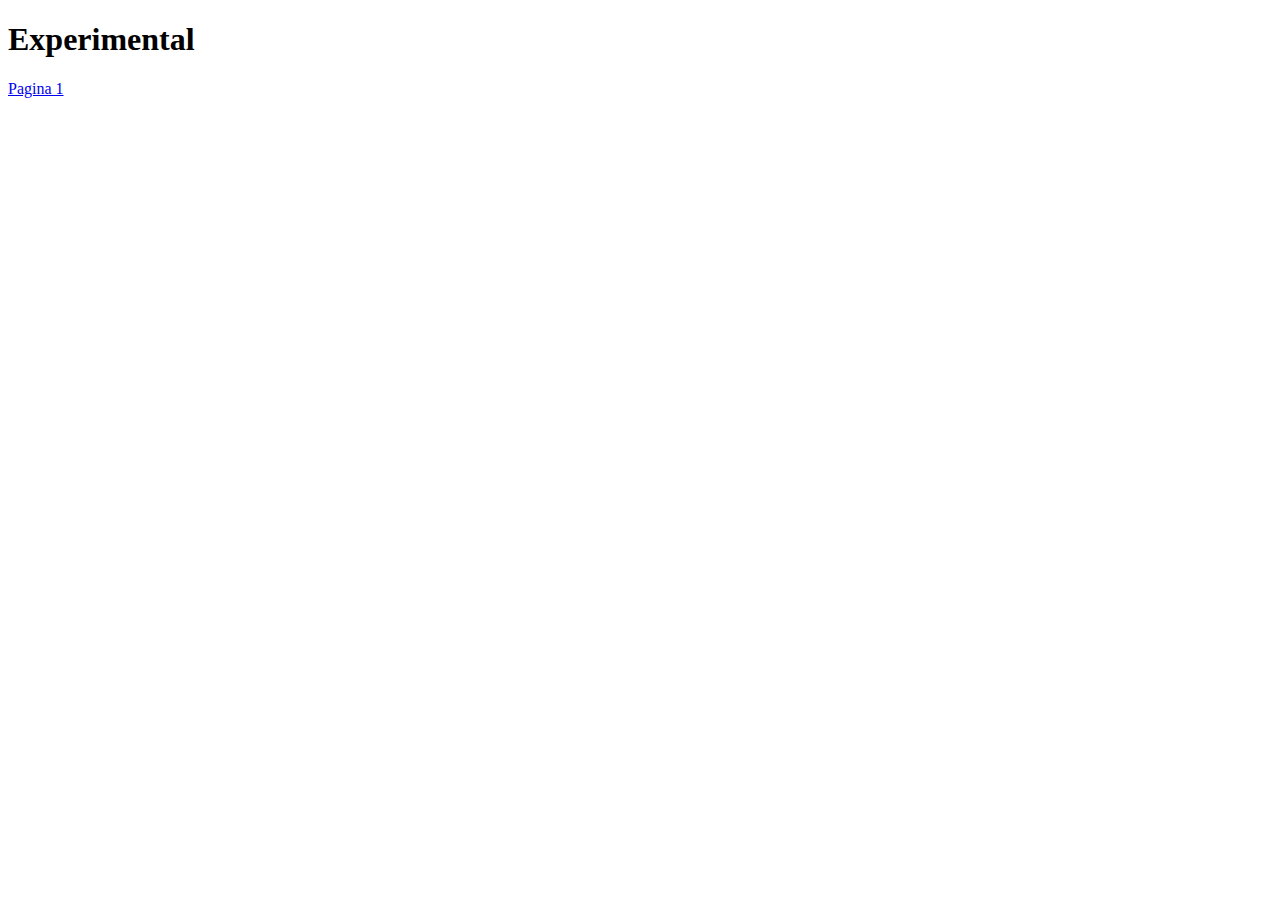
==== index.html @ 947e86be "agrega bootstrap" ====
<!DOCTYPE html>
<html lang="es">
<head>
    <meta charset="UTF-8">
    <meta http-equiv="X-UA-Compatible" content="IE=edge">
    <meta name="viewport" content="width=device-width, initial-scale=1.0">
    <title>Document</title>
    <link href="https://cdn.jsdelivr.net/npm/bootstrap@5.0.2/dist/css/bootstrap.min.css" rel="stylesheet" integrity="sha384-EVSTQN3/azprG1Anm3QDgpJLIm9Nao0Yz1ztcQTwFspd3yD65VohhpuuCOmLASjC" crossorigin="anonymous">
    <script src="https://cdn.jsdelivr.net/npm/bootstrap@5.0.2/dist/js/bootstrap.bundle.min.js" integrity="sha384-MrcW6ZMFYlzcLA8Nl+NtUVF0sA7MsXsP1UyJoMp4YLEuNSfAP+JcXn/tWtIaxVXM" crossorigin="anonymous"></script>
</head>
<body>
    <h1>Experimental</h1>
    <a href="ot1.html">Pagina 1</a>
    
</body>
</html>
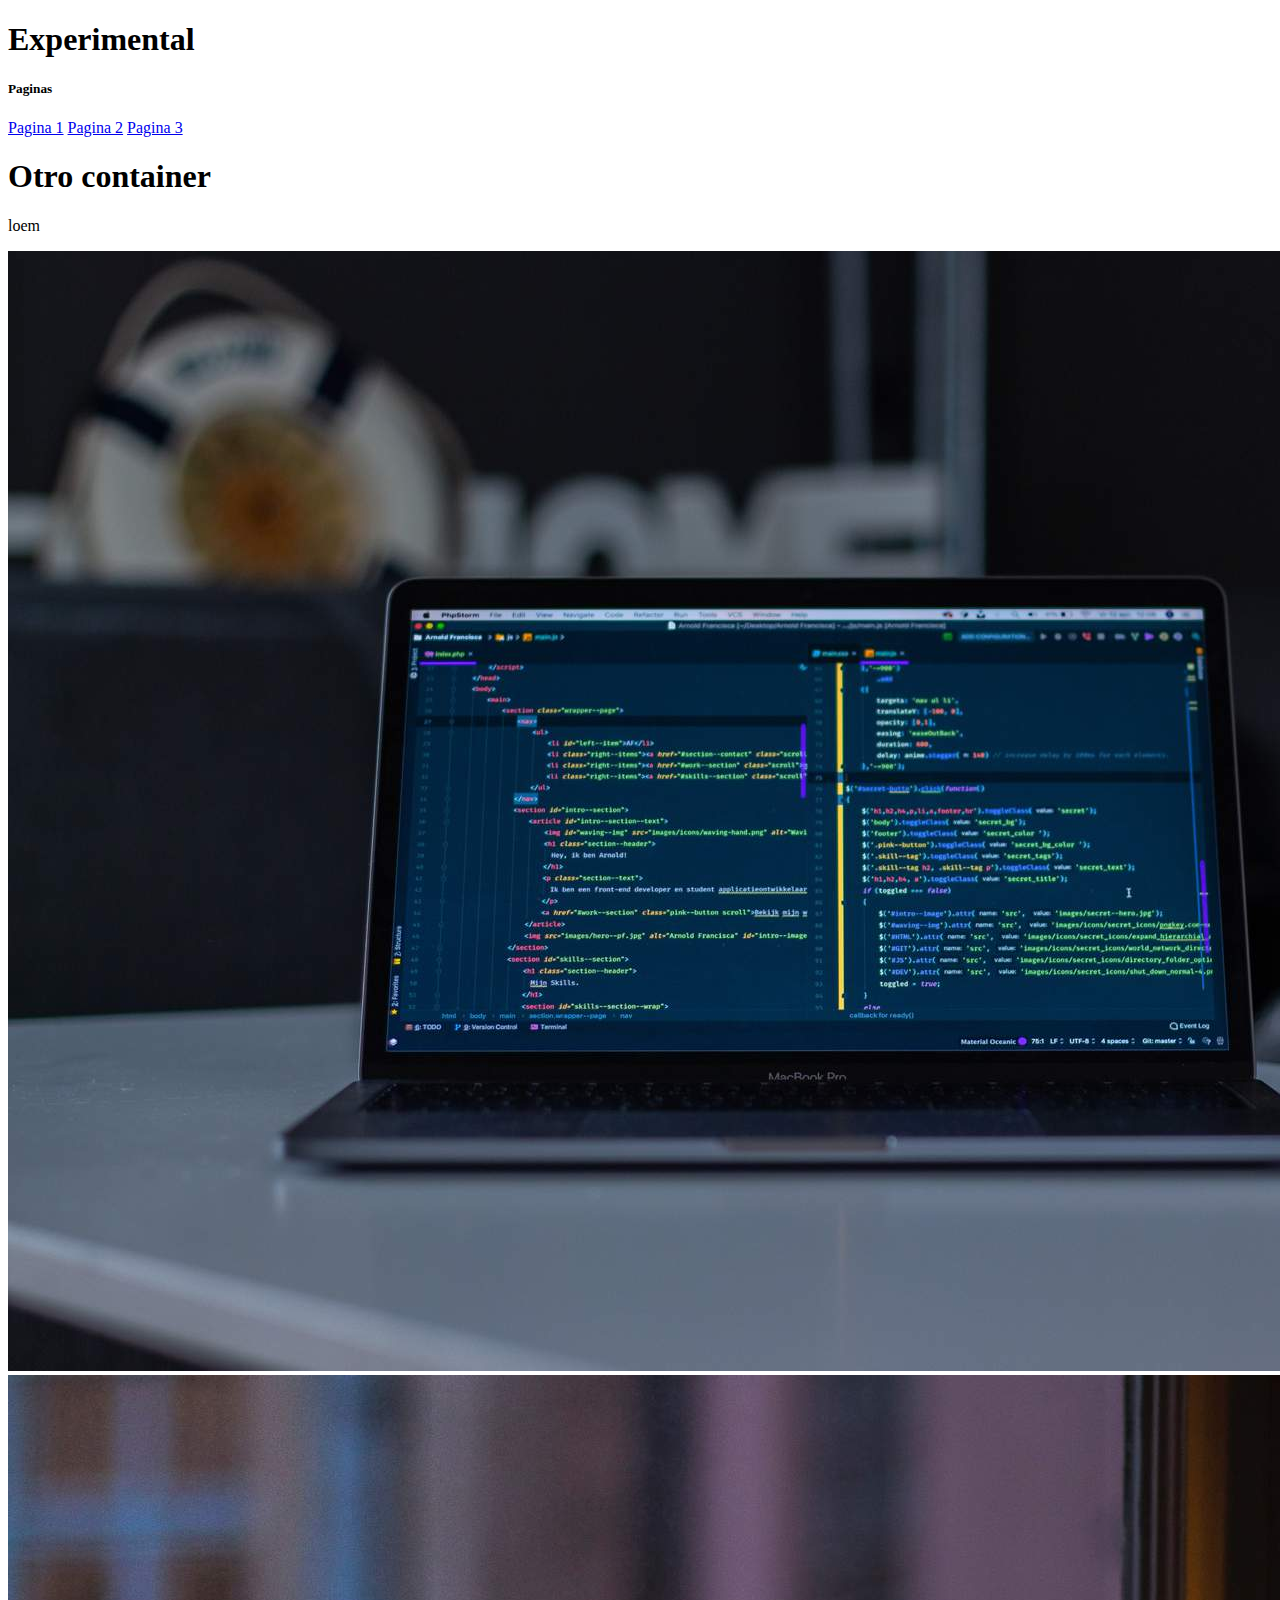
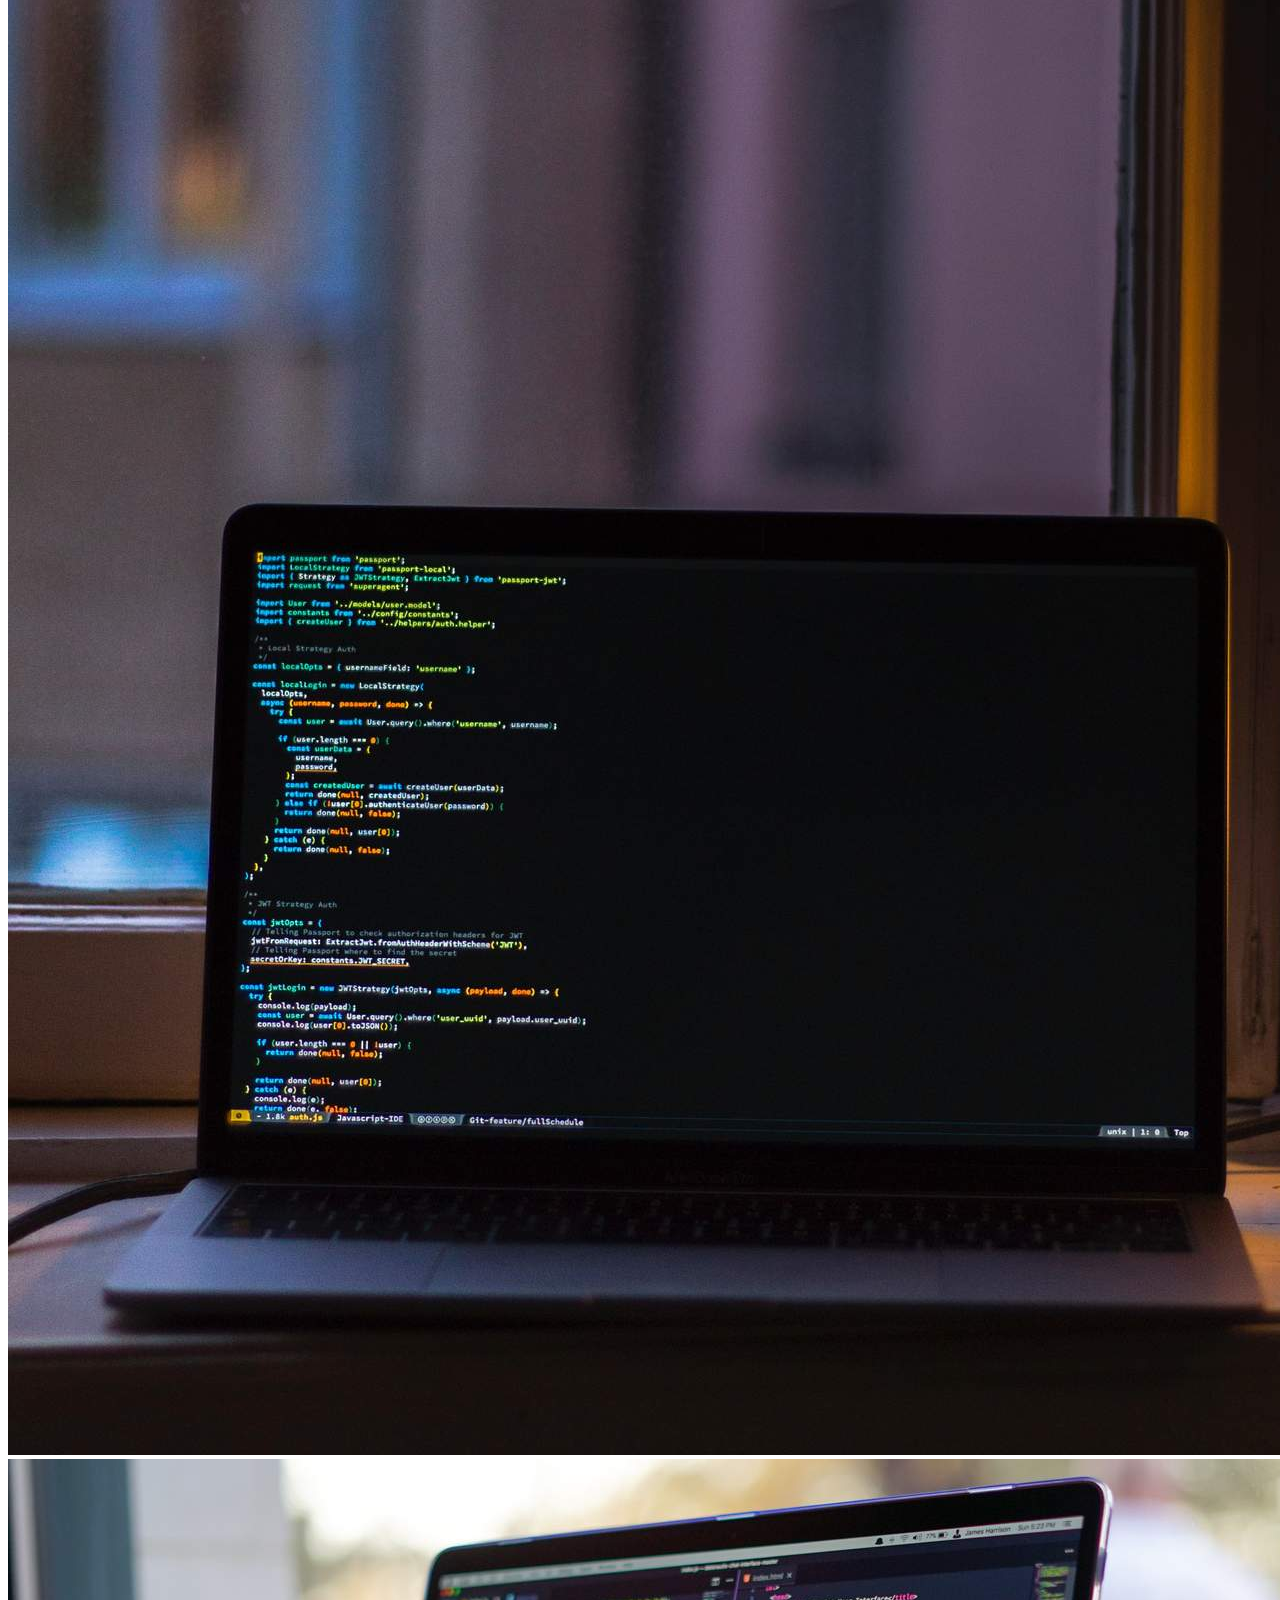
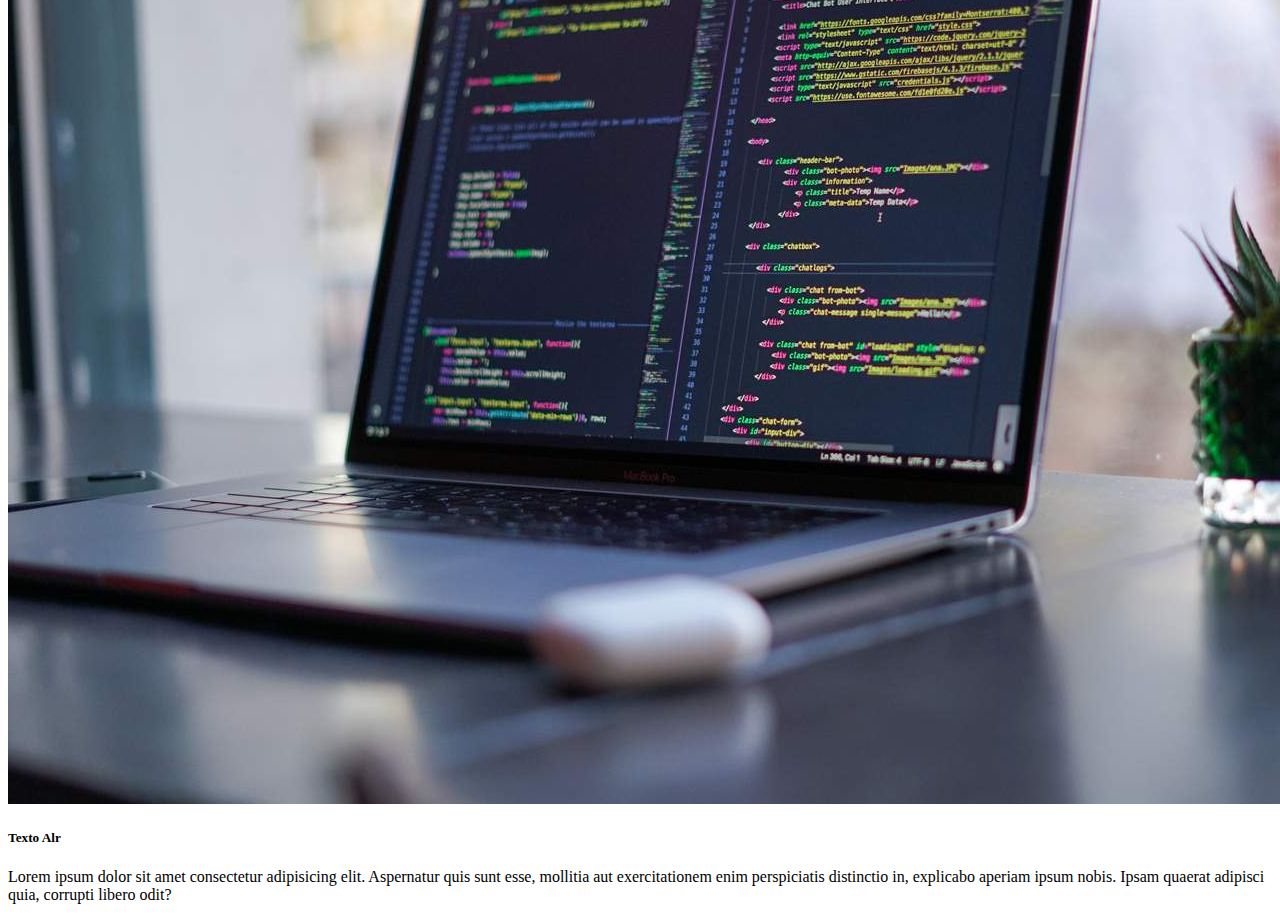
==== commit c400cc45: "agregado carrusel" ====
--- a/index.html
+++ b/index.html
@@ -9,8 +9,41 @@
     <script src="https://cdn.jsdelivr.net/npm/bootstrap@5.0.2/dist/js/bootstrap.bundle.min.js" integrity="sha384-MrcW6ZMFYlzcLA8Nl+NtUVF0sA7MsXsP1UyJoMp4YLEuNSfAP+JcXn/tWtIaxVXM" crossorigin="anonymous"></script>
 </head>
 <body>
-    <h1>Experimental</h1>
-    <a href="ot1.html">Pagina 1</a>
-    
+    <div class="container">
+        <h1>Experimental</h1>
+        <h5>Paginas</h5>
+        <a href="ot1.html">Pagina 1</a>
+        <a href="#">Pagina 2</a>
+        <a href="#">Pagina 3</a>    
+    </div>
+
+    <div class="container">
+        <h1>Otro container</h1>
+        <p>loem
+        </p>
+
+        <div id="carouselExampleSlidesOnly" class="carousel slide" data-bs-ride="carousel">
+            <div class="carousel-inner">
+              <div class="carousel-item active">
+                <img src="images/im1.jpg" class="d-block w-100 imcar" alt="...">
+              </div>
+              <div class="carousel-item">
+                <img src="images/im2.jpg" class="d-block w-100" alt="...">
+              </div>
+              <div class="carousel-item">
+                <img src="images/im3.jpg" class="d-block w-100" alt="...">
+              </div>
+            </div>
+        </div>
+    </div>
+
+    <div class="container">
+        <h5>Texto Alr</h5>
+        <p>Lorem ipsum dolor sit amet consectetur adipisicing elit. Aspernatur quis sunt esse, 
+            mollitia aut exercitationem enim perspiciatis distinctio in, explicabo aperiam ipsum 
+            nobis. Ipsam quaerat adipisci quia, corrupti libero odit?
+        </p>
+    </div>
+
 </body>
 </html>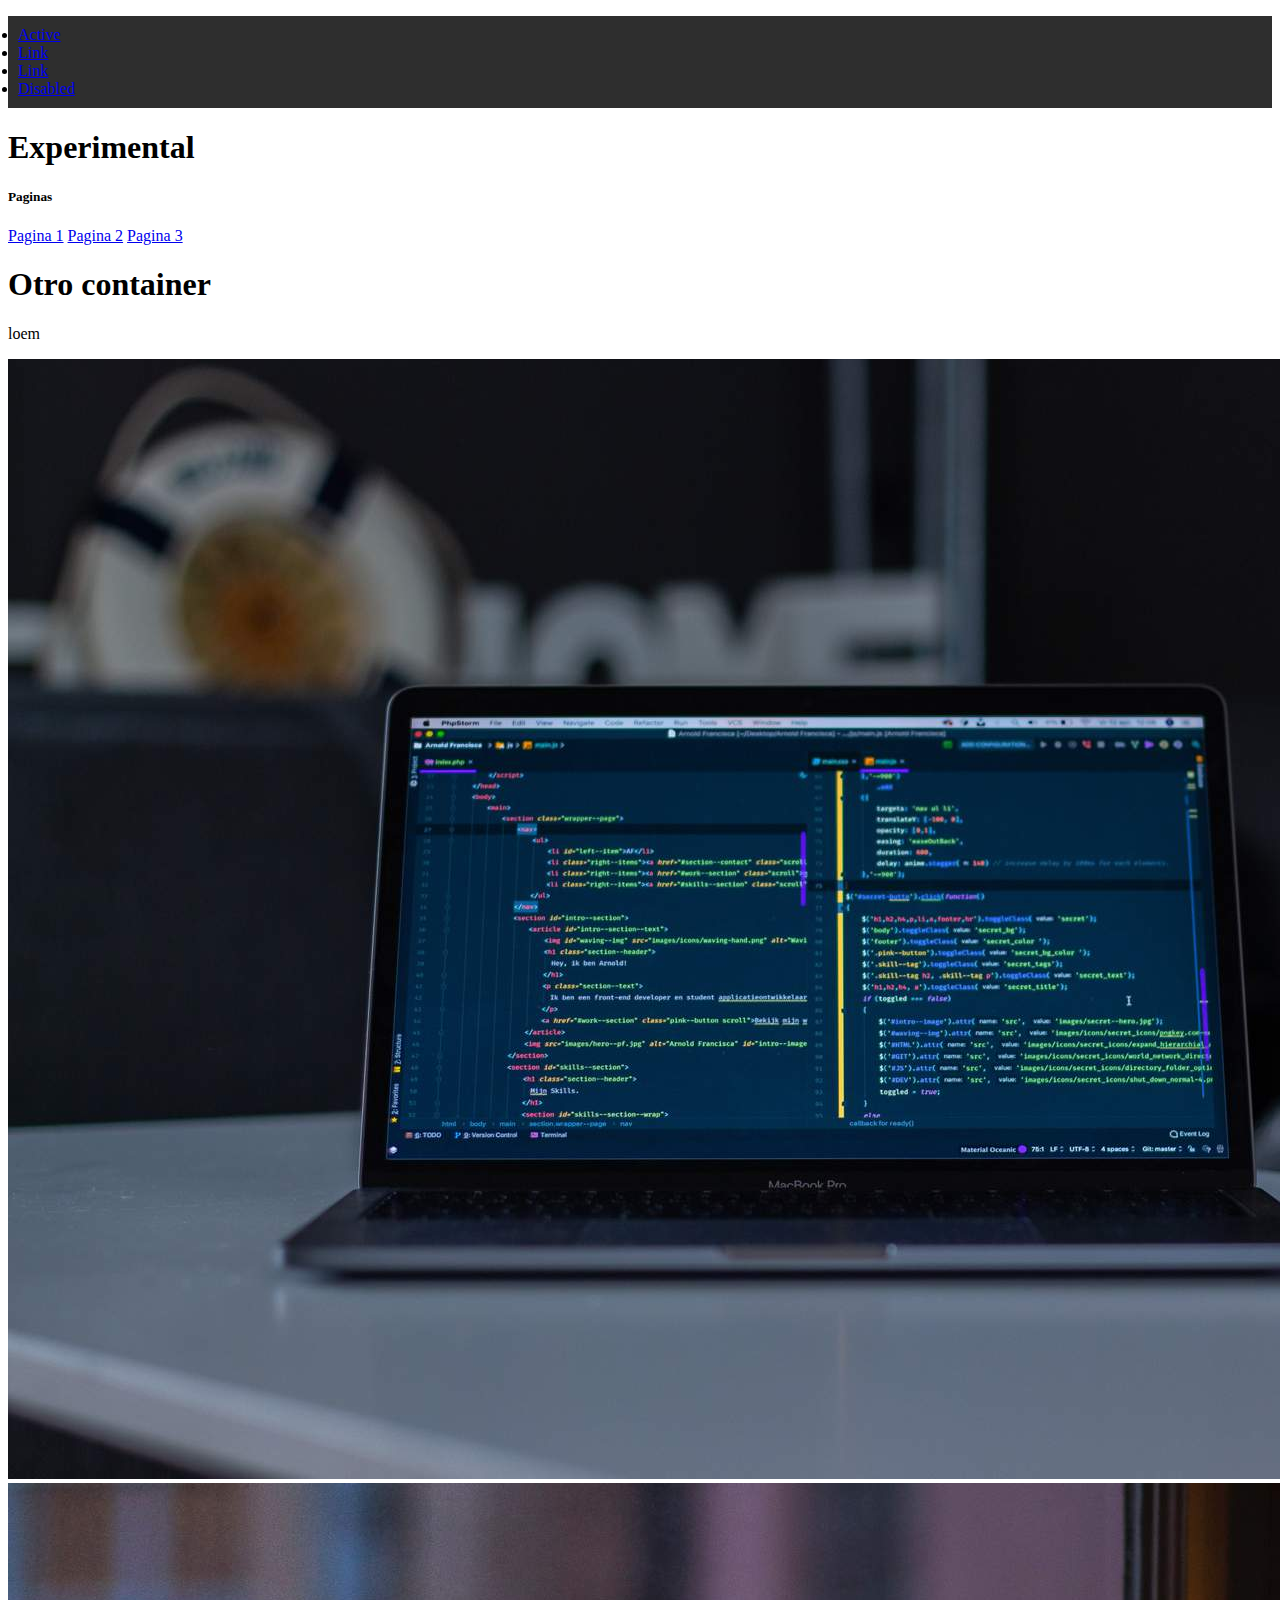
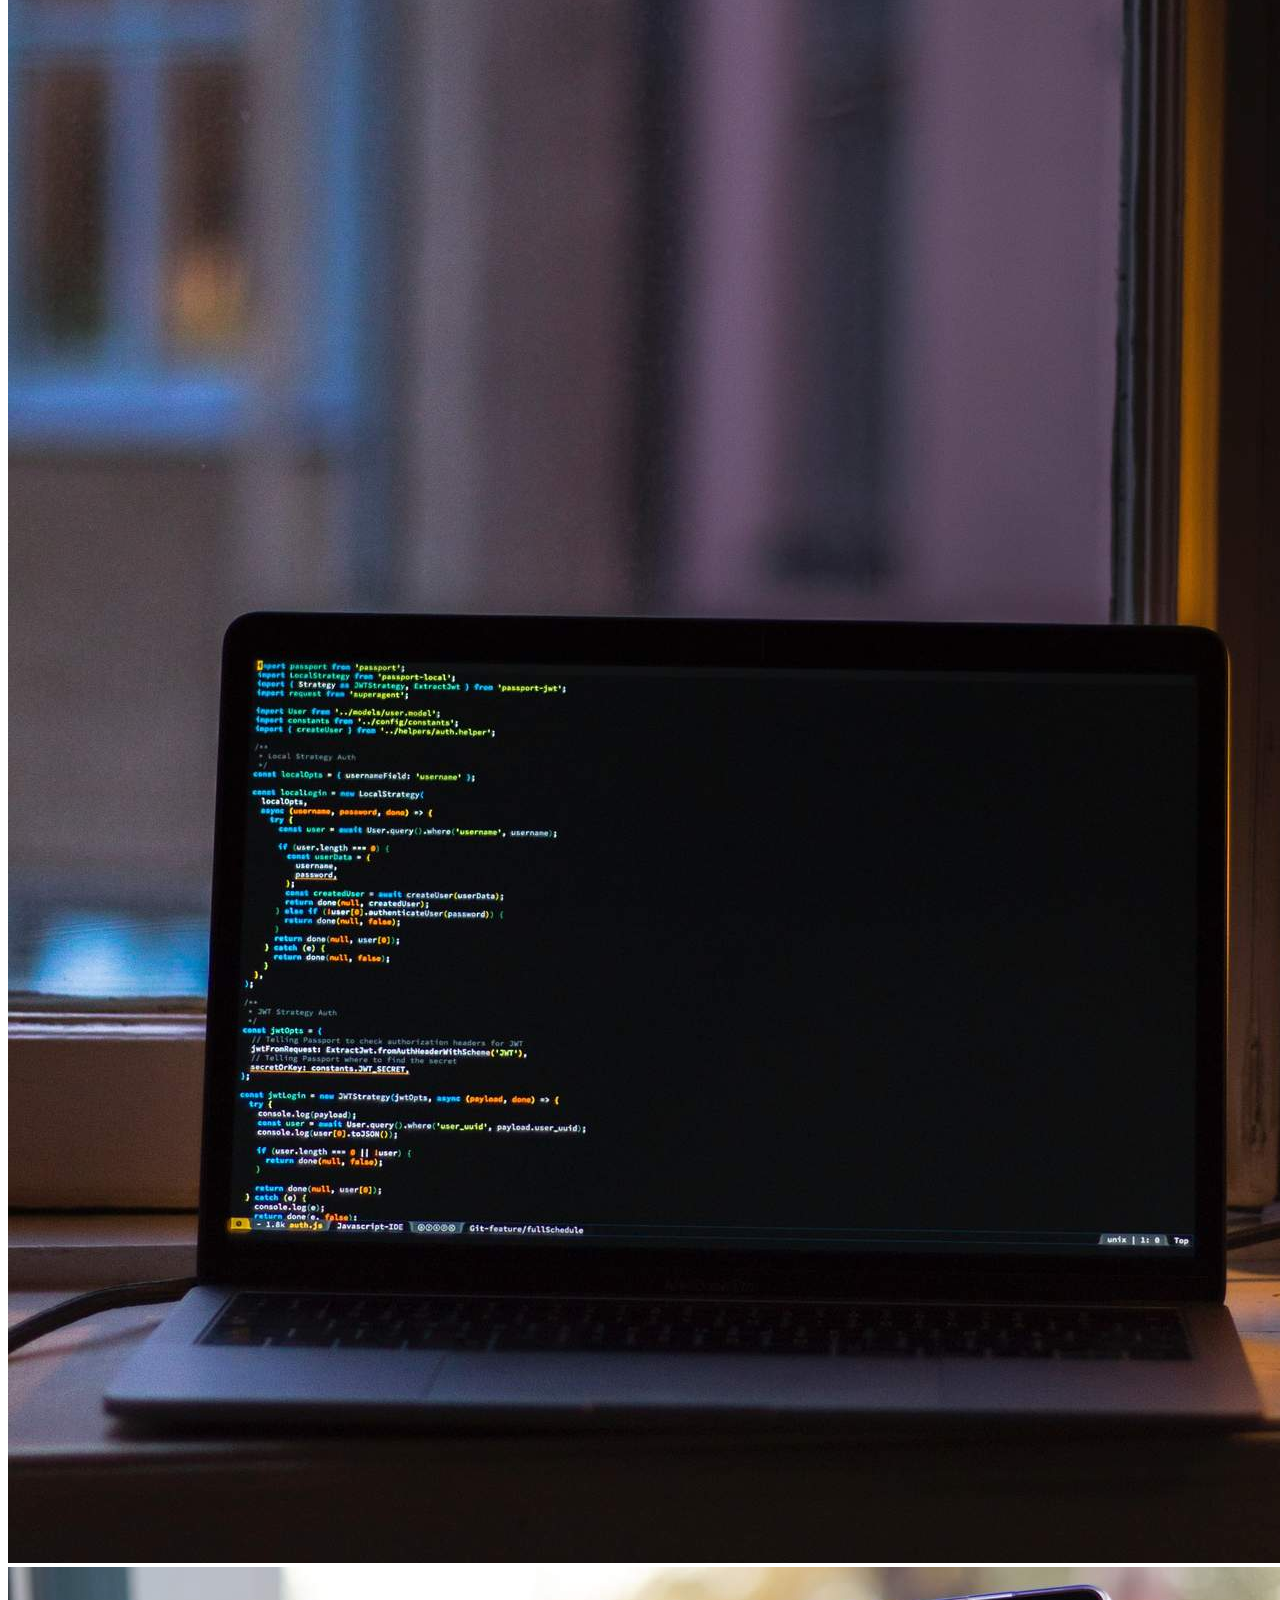
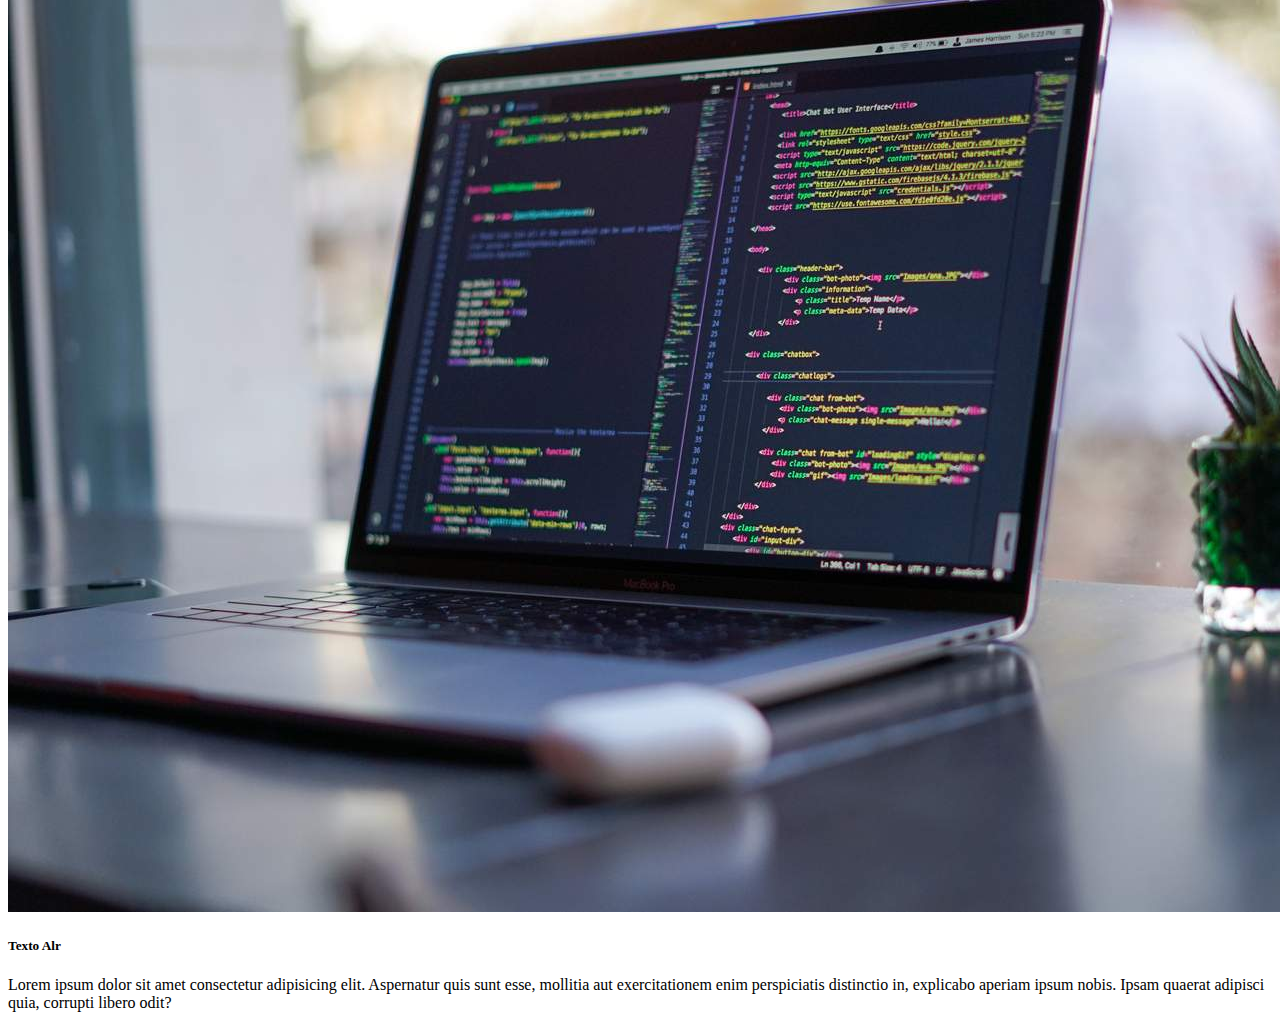
==== commit 303abe3a: "Merge branch 'header'" ====
--- a/index.html
+++ b/index.html
@@ -7,8 +7,25 @@
     <title>Document</title>
     <link href="https://cdn.jsdelivr.net/npm/bootstrap@5.0.2/dist/css/bootstrap.min.css" rel="stylesheet" integrity="sha384-EVSTQN3/azprG1Anm3QDgpJLIm9Nao0Yz1ztcQTwFspd3yD65VohhpuuCOmLASjC" crossorigin="anonymous">
     <script src="https://cdn.jsdelivr.net/npm/bootstrap@5.0.2/dist/js/bootstrap.bundle.min.js" integrity="sha384-MrcW6ZMFYlzcLA8Nl+NtUVF0sA7MsXsP1UyJoMp4YLEuNSfAP+JcXn/tWtIaxVXM" crossorigin="anonymous"></script>
+<link rel="stylesheet" href="style.css">
 </head>
 <body>
+    <header>
+        <ul class="nav nav-pills barra-nav">
+            <li class="nav-item">
+              <a class="nav-link active" aria-current="page" href="#">Active</a>
+            </li>
+            <li class="nav-item">
+              <a class="nav-link" href="#">Link</a>
+            </li>
+            <li class="nav-item">
+              <a class="nav-link" href="#">Link</a>
+            </li>
+            <li class="nav-item">
+              <a class="nav-link disabled" href="#" tabindex="-1" aria-disabled="true">Disabled</a>
+            </li>
+          </ul>
+    </header>
     <div class="container">
         <h1>Experimental</h1>
         <h5>Paginas</h5>
--- a/style.css
+++ b/style.css
@@ -0,0 +1,4 @@
+.barra-nav{
+    background-color: rgb(46, 46, 46);
+    padding: 10px;
+}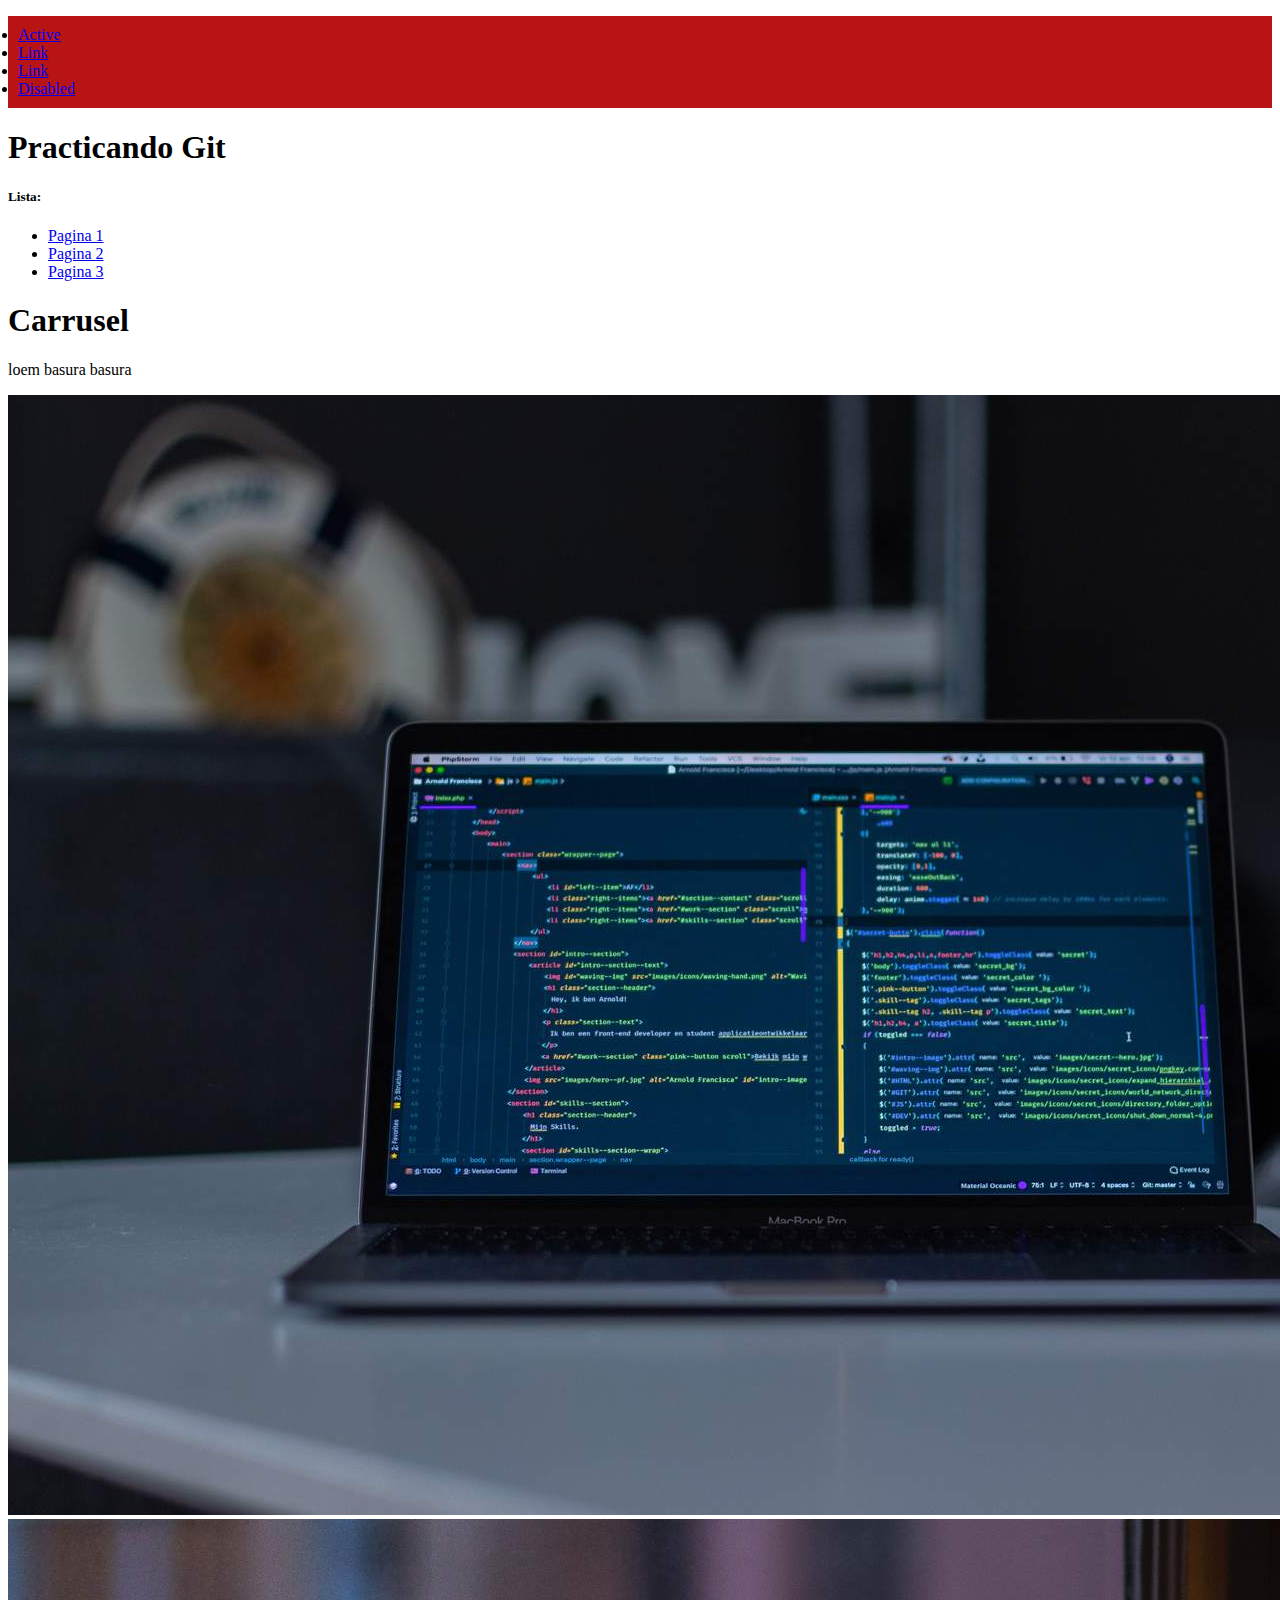
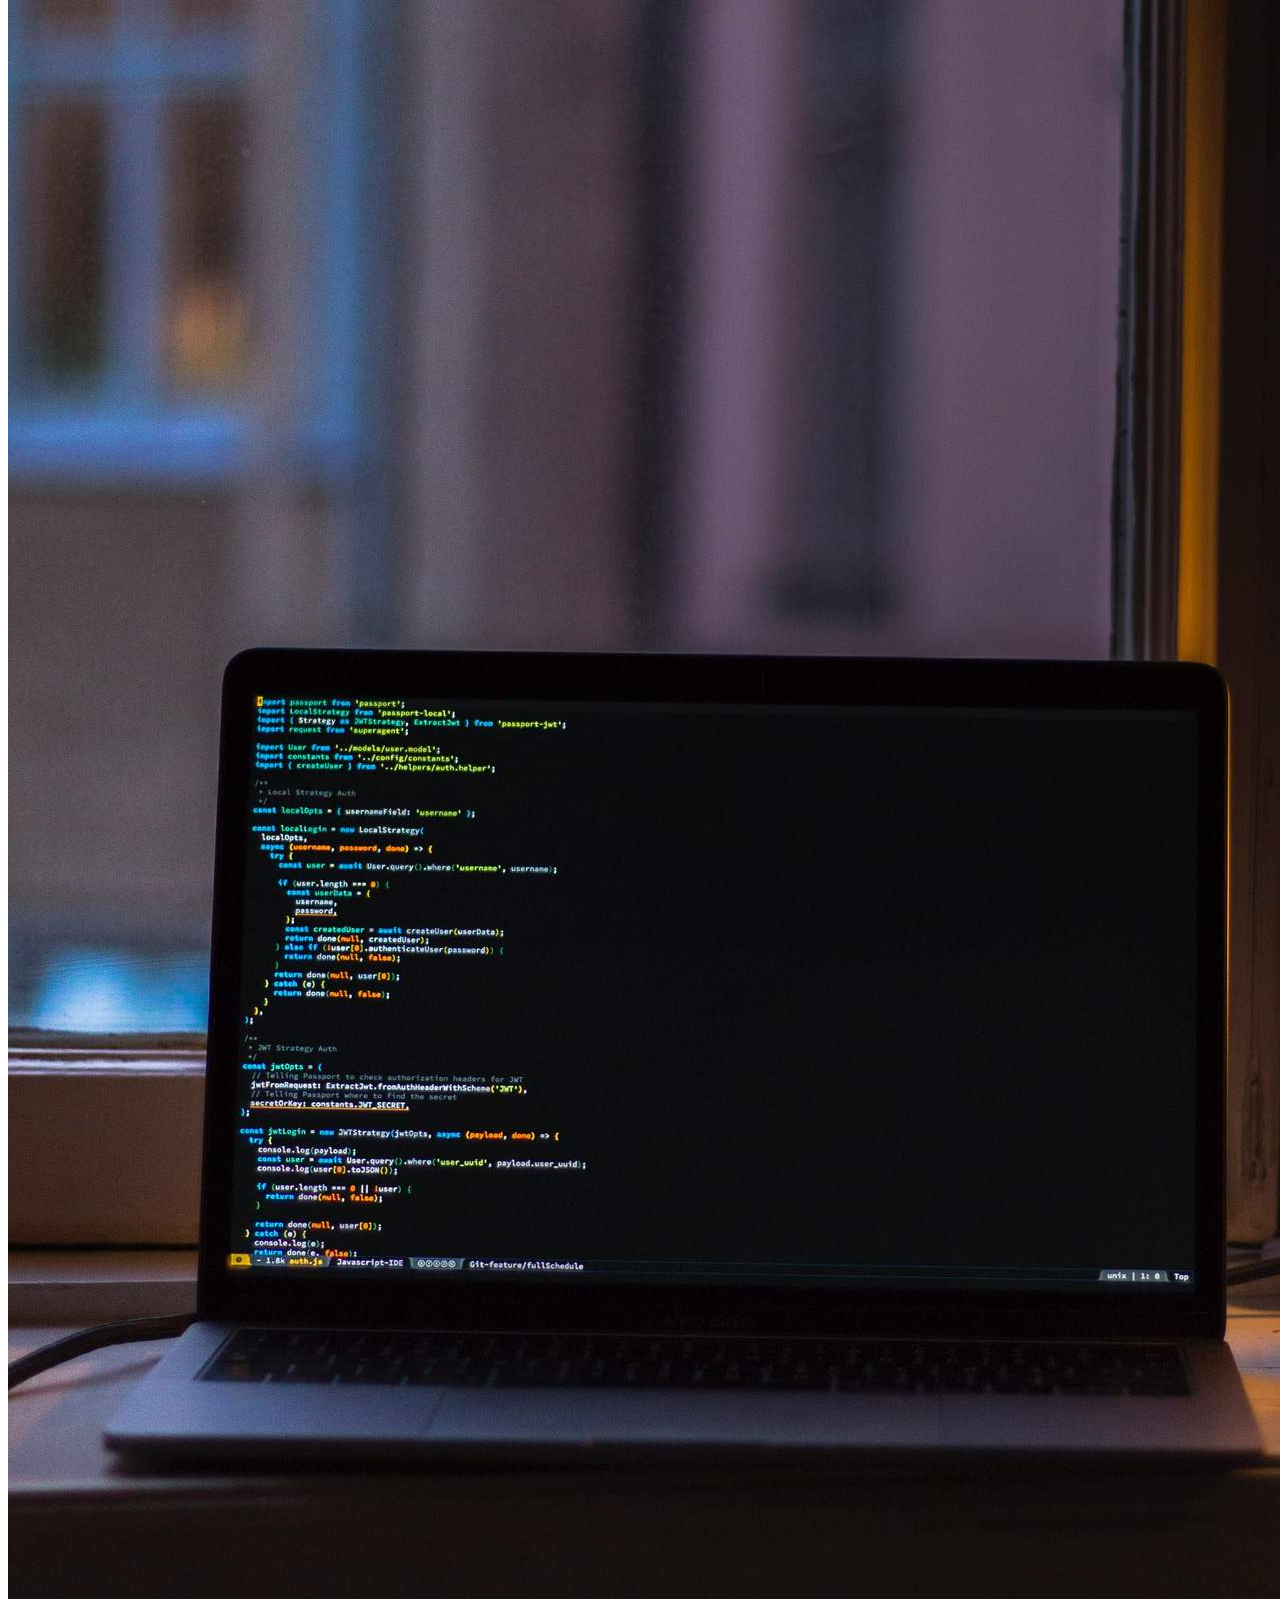
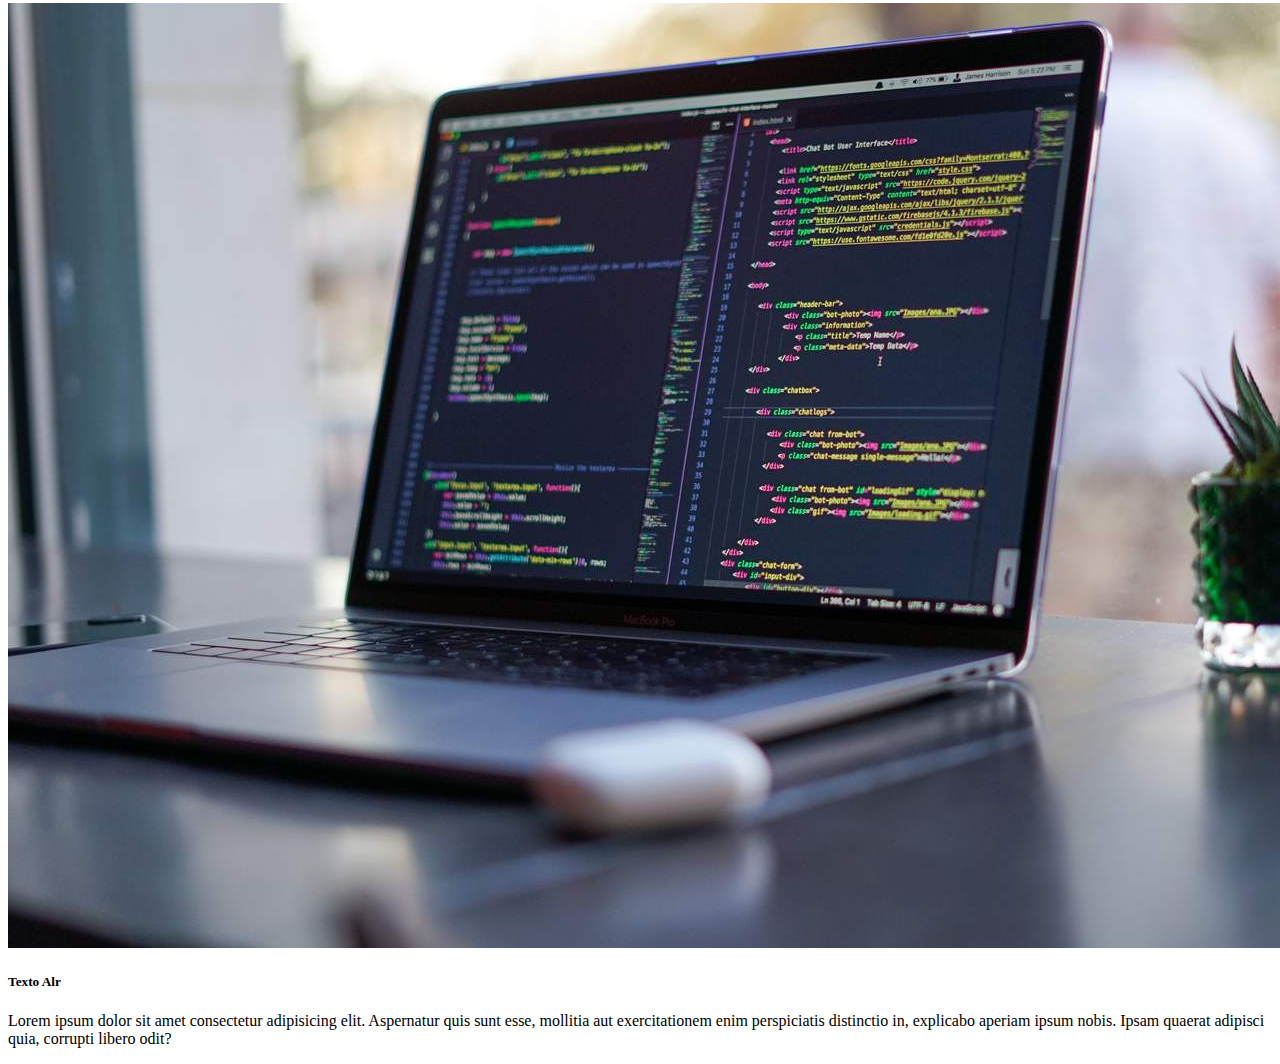
==== commit ba04a6da: "modifique barra y titulos" ====
--- a/index.html
+++ b/index.html
@@ -27,16 +27,21 @@
           </ul>
     </header>
     <div class="container">
-        <h1>Experimental</h1>
-        <h5>Paginas</h5>
-        <a href="ot1.html">Pagina 1</a>
-        <a href="#">Pagina 2</a>
-        <a href="#">Pagina 3</a>    
+        <h1>Practicando Git</h1>
+        <h5>Lista:</h5>
+        <ul>
+            <li><a href="ot1.html">Pagina 1</a></li>
+            <li><a href="#">Pagina 2</a></li>
+            <li><a href="#">Pagina 3</a></li>
+        </ul>
+        
+        
+           
     </div>
 
     <div class="container">
-        <h1>Otro container</h1>
-        <p>loem
+        <h1>Carrusel</h1>
+        <p>loem basura basura
         </p>
 
         <div id="carouselExampleSlidesOnly" class="carousel slide" data-bs-ride="carousel">
--- a/style.css
+++ b/style.css
@@ -1,4 +1,4 @@
 .barra-nav{
-    background-color: rgb(46, 46, 46);
+    background-color: rgb(185, 20, 20);
     padding: 10px;
 }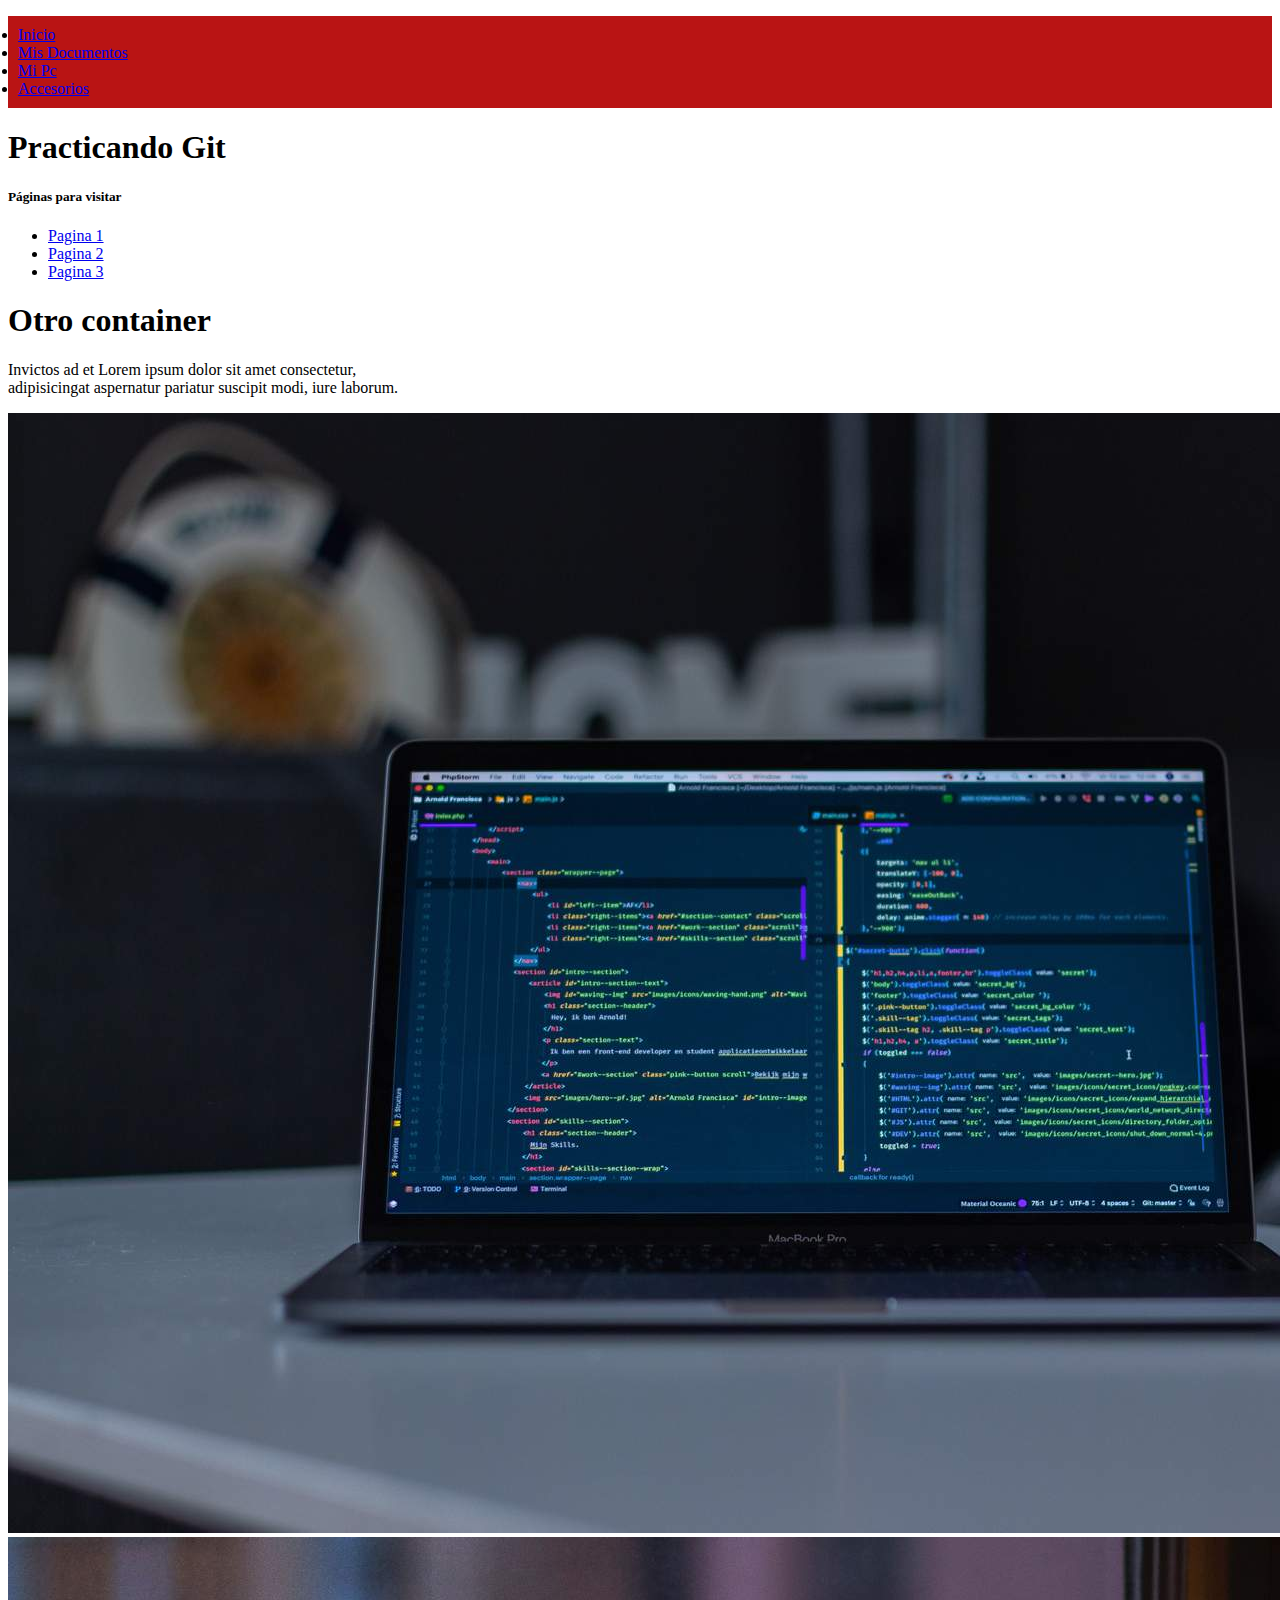
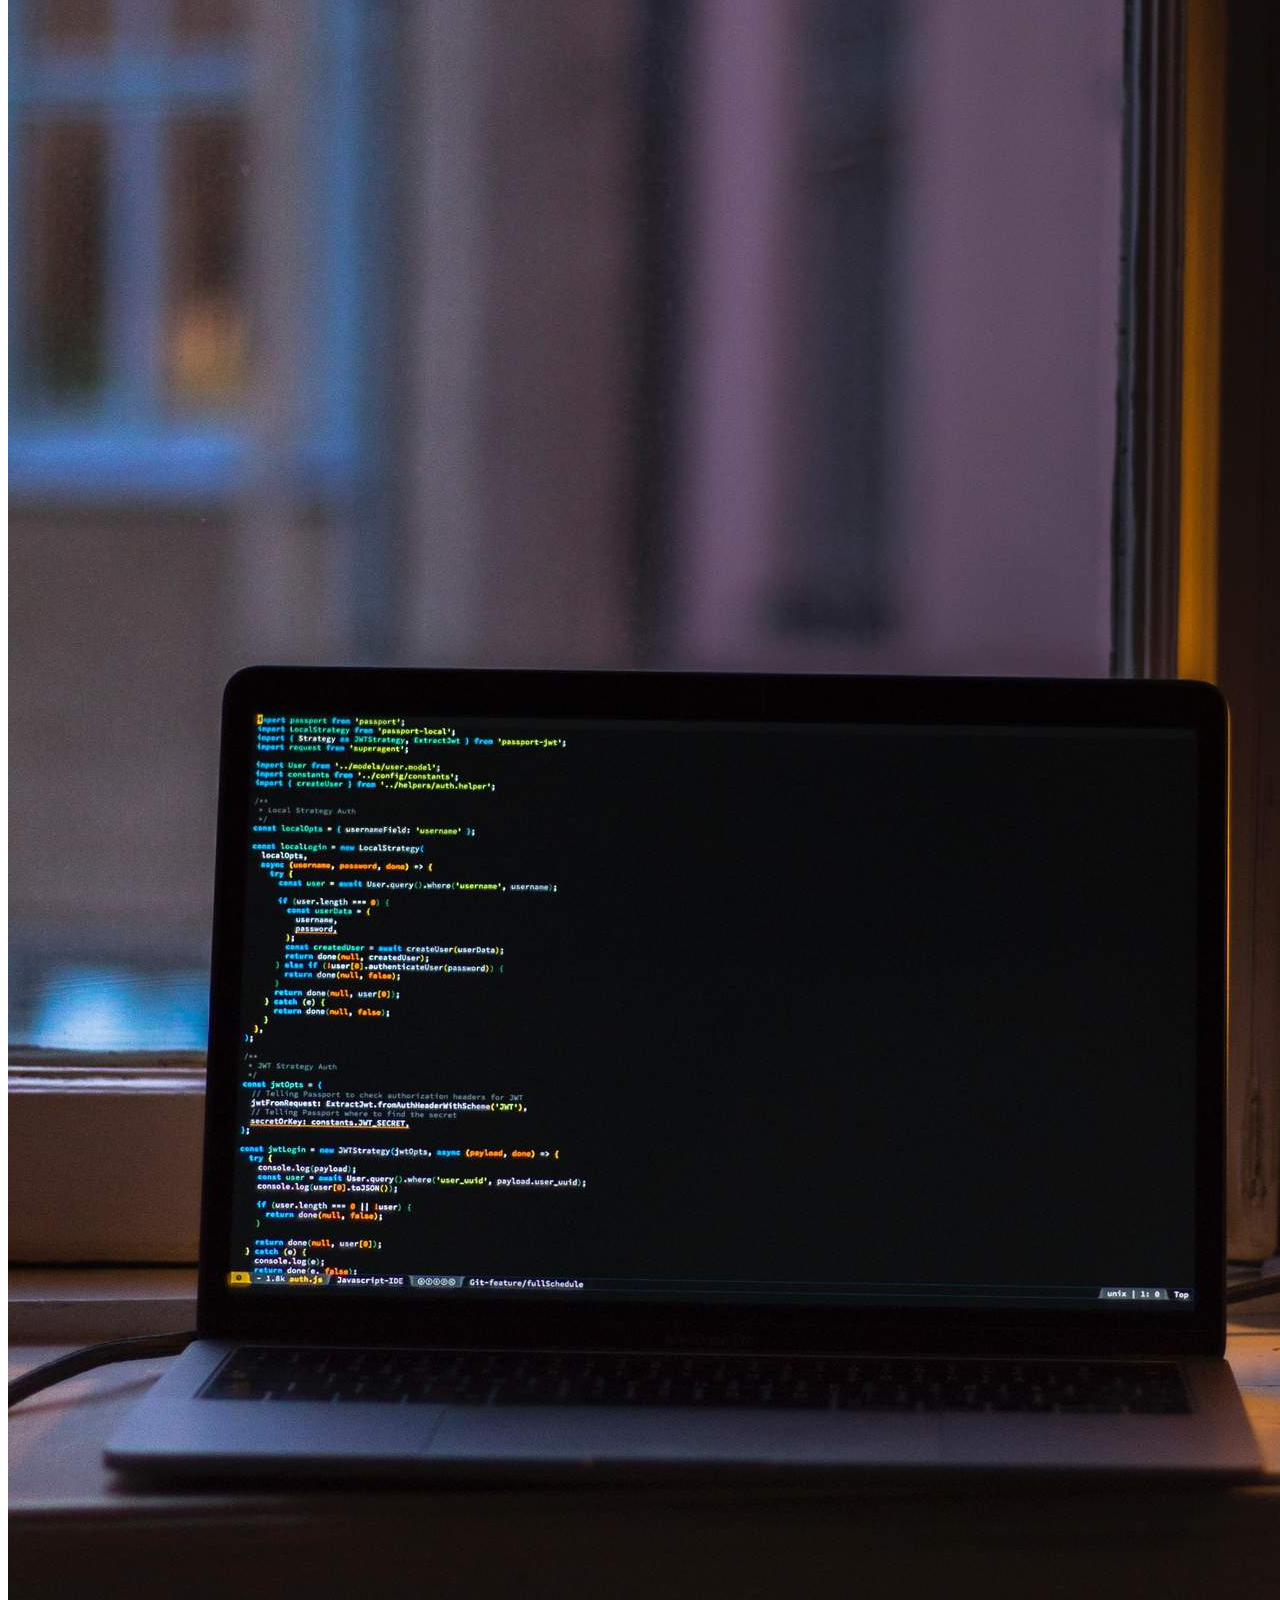
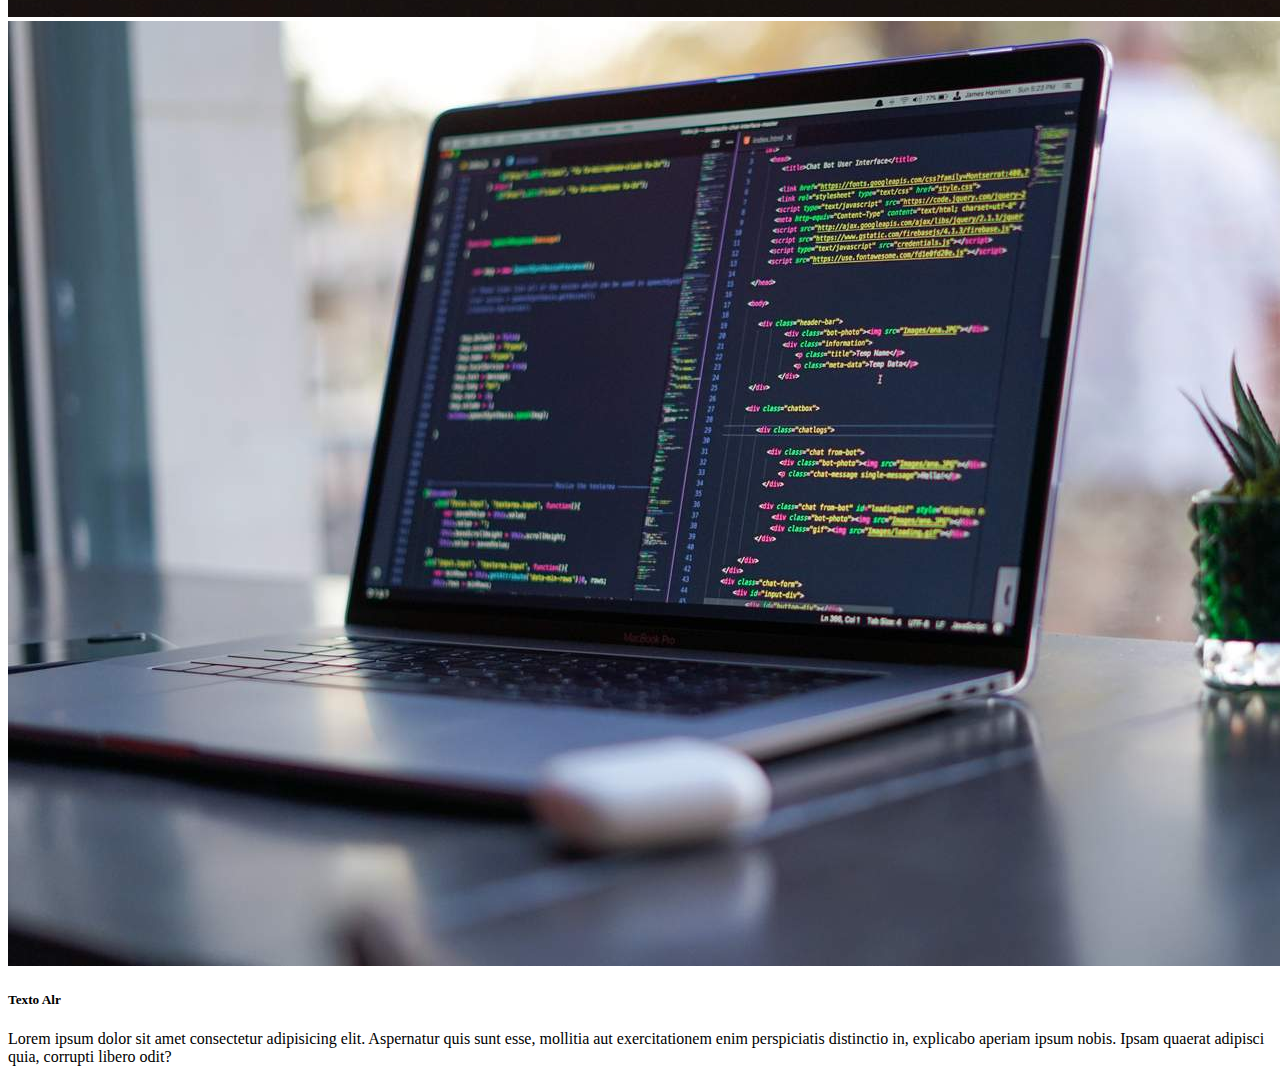
==== commit 916e3d07: "texto menu nav" ====
--- a/index.html
+++ b/index.html
@@ -13,35 +13,36 @@
     <header>
         <ul class="nav nav-pills barra-nav">
             <li class="nav-item">
-              <a class="nav-link active" aria-current="page" href="#">Active</a>
+              <a class="nav-link active" aria-current="page" href="#">Inicio</a>
             </li>
             <li class="nav-item">
-              <a class="nav-link" href="#">Link</a>
+              <a class="nav-link" href="#">Mis Documentos</a>
             </li>
             <li class="nav-item">
-              <a class="nav-link" href="#">Link</a>
+              <a class="nav-link" href="#">Mi Pc</a>
             </li>
             <li class="nav-item">
-              <a class="nav-link disabled" href="#" tabindex="-1" aria-disabled="true">Disabled</a>
+              <a class="nav-link disabled" href="#" tabindex="-1" aria-disabled="true">Accesorios</a>
             </li>
           </ul>
     </header>
     <div class="container">
+
         <h1>Practicando Git</h1>
-        <h5>Lista:</h5>
+        <h5>Páginas para visitar</h5>
+
         <ul>
             <li><a href="ot1.html">Pagina 1</a></li>
             <li><a href="#">Pagina 2</a></li>
             <li><a href="#">Pagina 3</a></li>
         </ul>
-        
-        
            
     </div>
 
     <div class="container">
-        <h1>Carrusel</h1>
-        <p>loem basura basura
+        <h1>Otro container</h1>
+        <p>Invictos ad et Lorem ipsum dolor sit amet consectetur, <br>
+            adipisicingat aspernatur pariatur suscipit modi, iure laborum.
         </p>
 
         <div id="carouselExampleSlidesOnly" class="carousel slide" data-bs-ride="carousel">
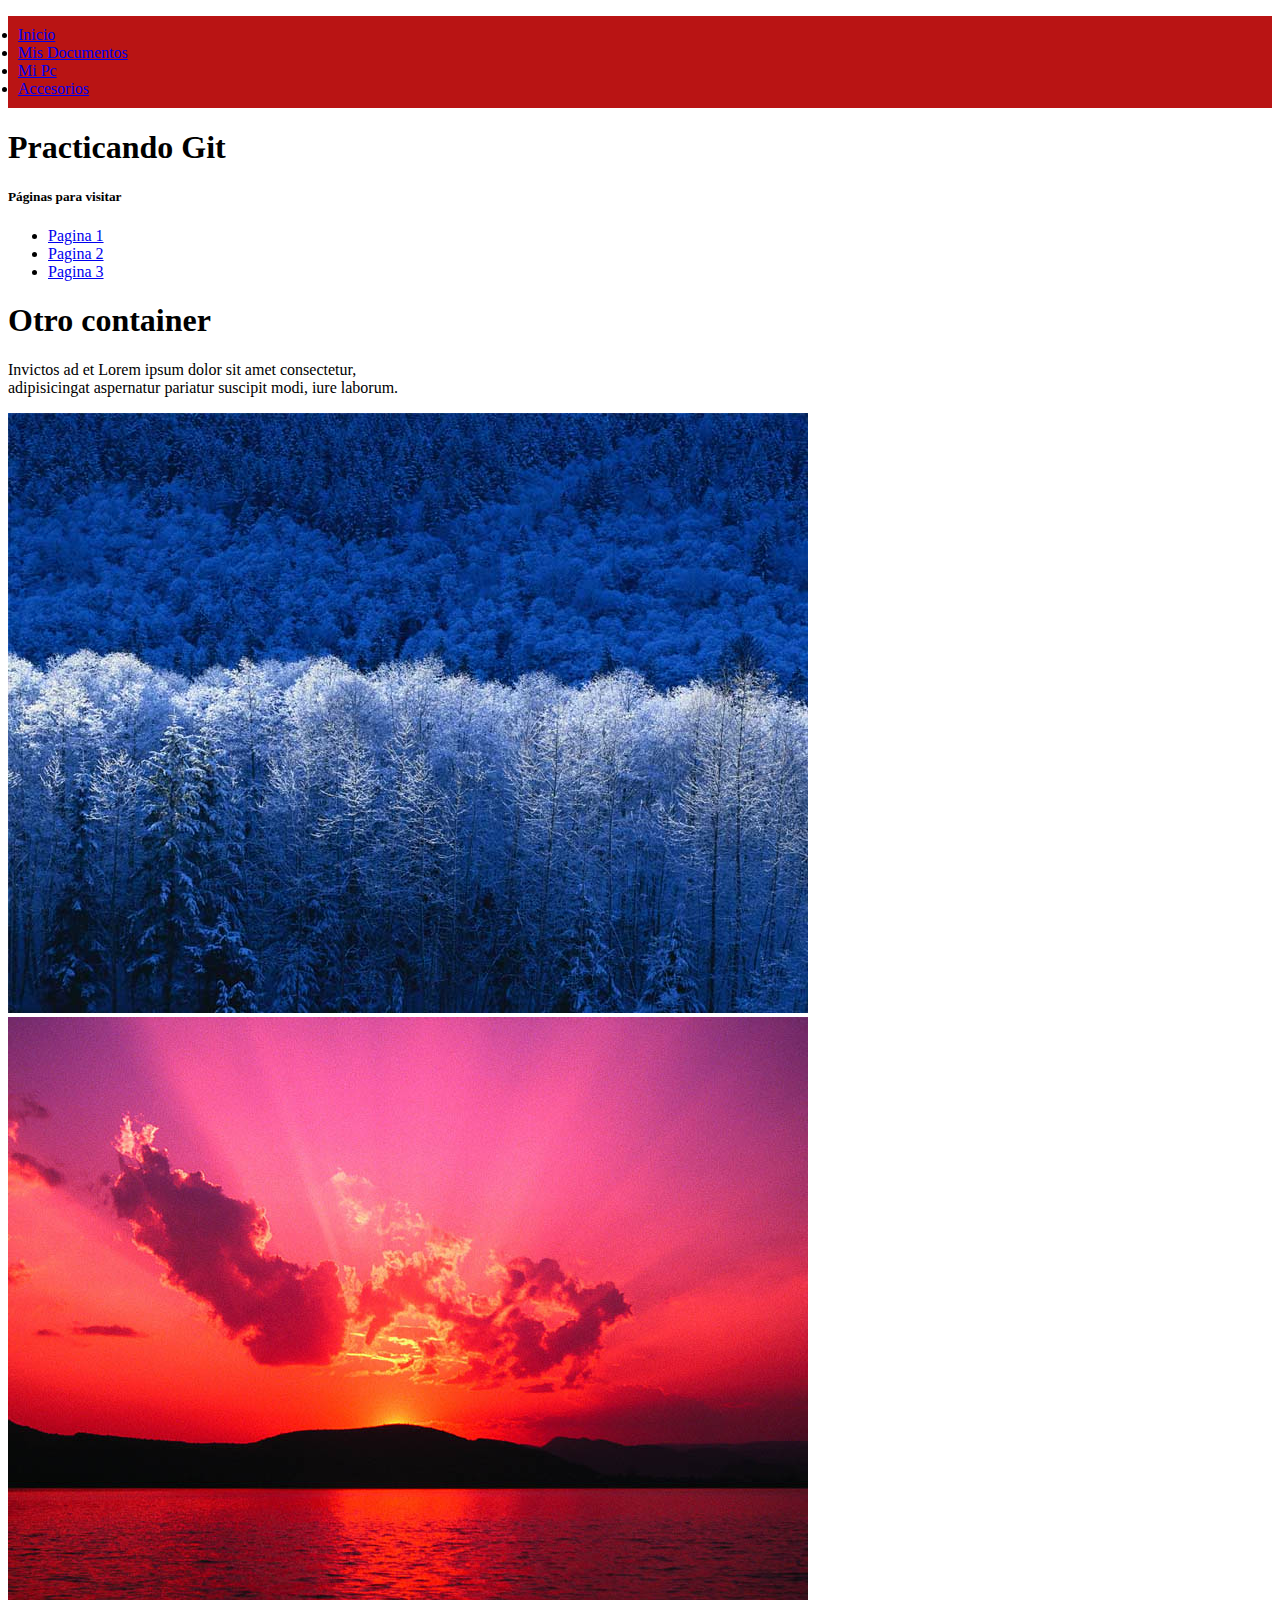
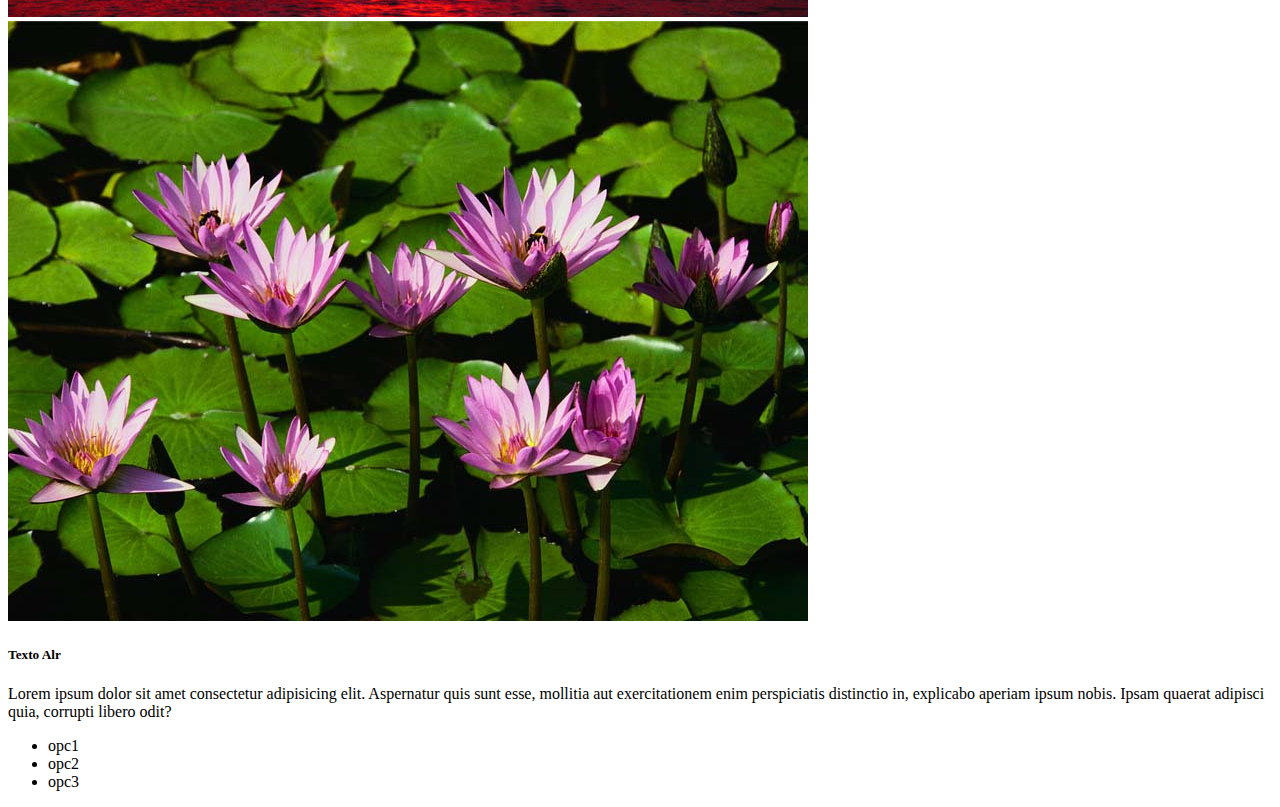
==== commit 6ff93185: "incoprpora img xp" ====
--- a/index.html
+++ b/index.html
@@ -1,4 +1,4 @@
-<!DOCTYPE html>
+﻿<!DOCTYPE html>
 <html lang="es">
 <head>
     <meta charset="UTF-8">
@@ -67,6 +67,6 @@
             nobis. Ipsam quaerat adipisci quia, corrupti libero odit?
         </p>
     </div>
-
+ <ul><li>opc1</li><li>opc2</li><li>opc3</li></ul>
 </body>
 </html>